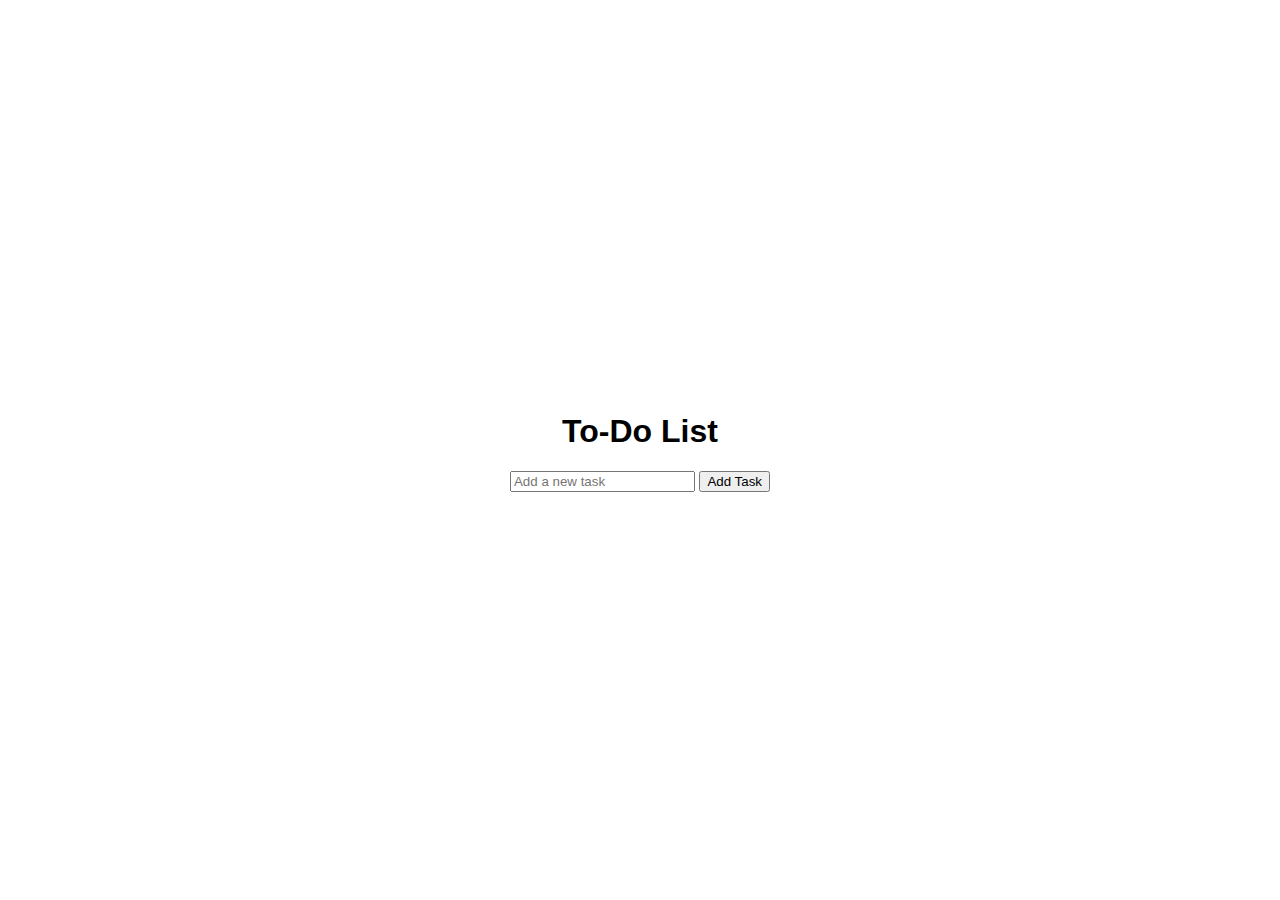
==== project.html @ aa897b81 "renew a file name" ====
<!DOCTYPE html>
<html lang="en">
<head>
    <meta charset="UTF-8">
    <meta name="viewport" content="width=device-width, initial-scale=1.0">
    <title>To-Do List</title>
    <link rel="stylesheet" href="styles/styles.css">
</head>
<body>
    <div class="container">
        <h1>To-Do List</h1>
        <input type="text" id="taskInput" placeholder="Add a new task">
        <button onclick="addTask()">Add Task</button>
        <ul id="taskList"></ul>
    </div>
    <script src="script.js"></script>
</body>
</html>
---- styles/styles.css ----
body {
    font-family: Arial, sans-serif;
    display: flex;
    justify-content: center;
    align-items: center;
    height: 100vh;
    margin: 0;
}

.container {
    text-align: center;
}

ul {
    list-style-type: none;
    padding: 0;
}

li {
    margin: 10px 0;
}

.completed {
    text-decoration: line-through;
    color: #888;
}
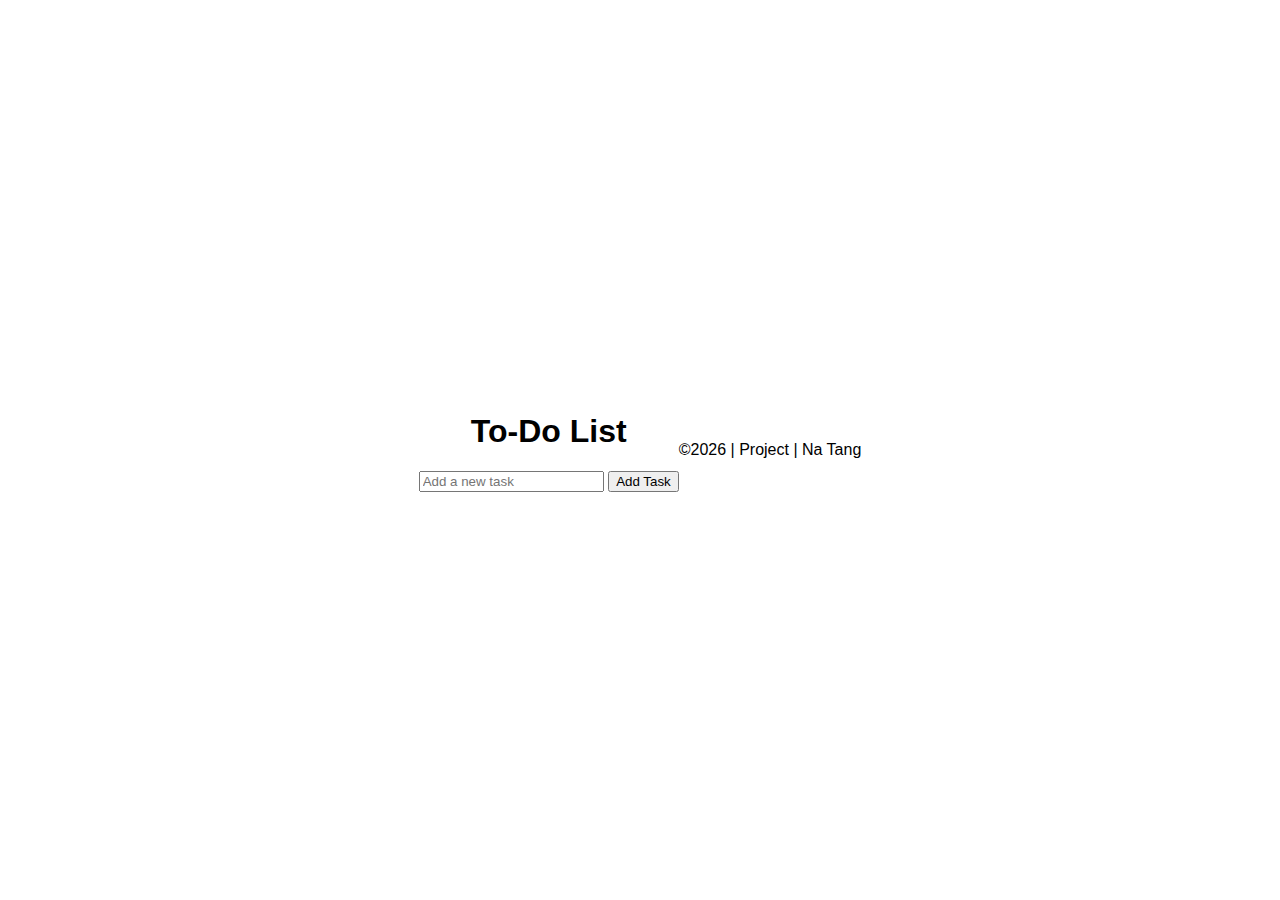
==== commit 73a5fc77: "fixed the to-do-list refresh error" ====
--- a/project.html
+++ b/project.html
@@ -14,5 +14,13 @@
         <ul id="taskList"></ul>
     </div>
     <script src="script.js"></script>
+    <footer>
+        &copy;<span id="year"></span> | Project | Na Tang
+      </footer>
+      <script src="scripts/main.js"></script>
+      <script>
+        document.getElementById("year").innerHTML = new Date().getFullYear();
+      </script>
+      <script src="scripts/w06-task.js"></script>
 </body>
 </html>
